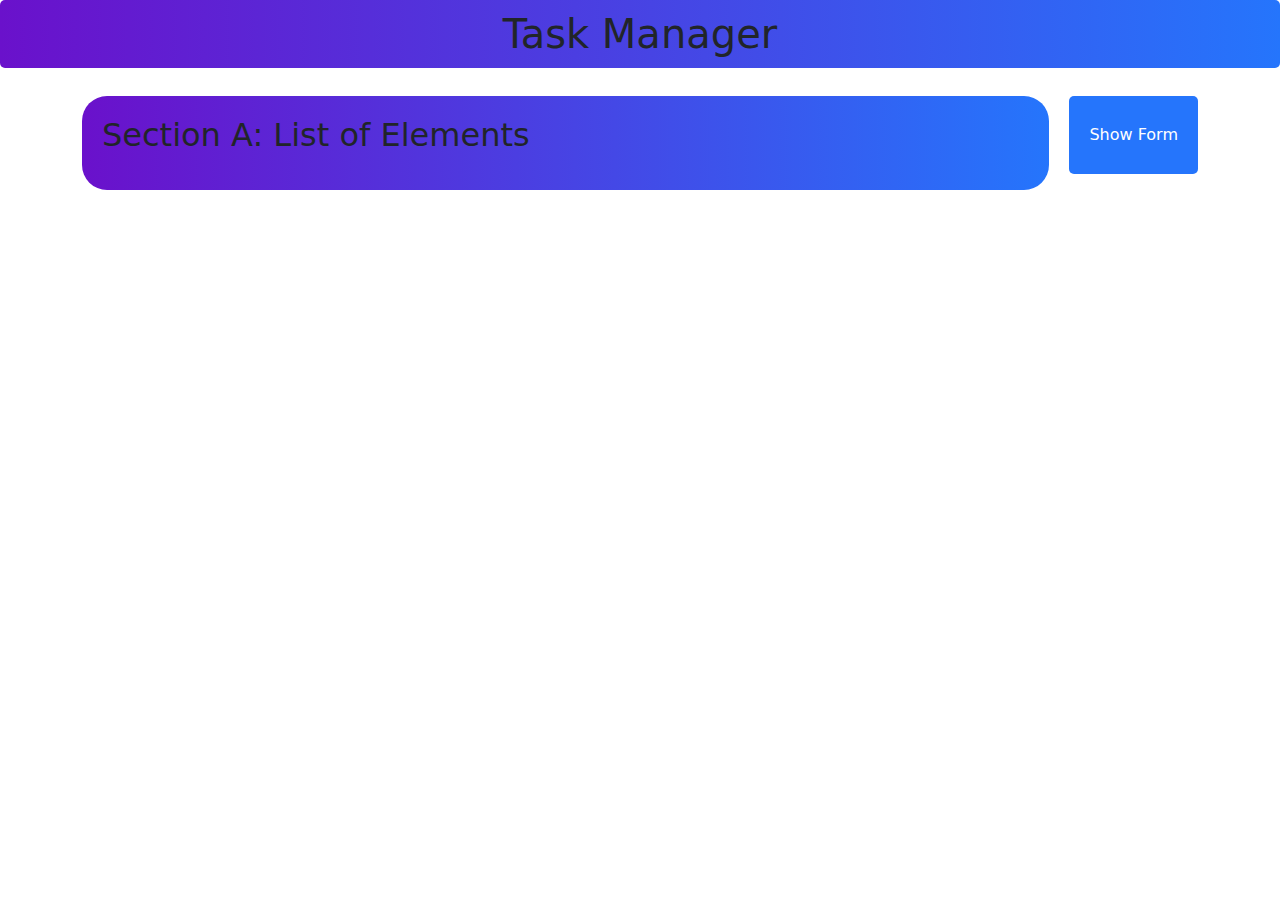
==== index.html @ 582bb1d3 "Session 2" ====
<!DOCTYPE html>
<html lang="en">
<head>
    <meta charset="UTF-8">
    <meta name="viewport" content="width=device-width, initial-scale=1.0">
    <title>Document</title>
    <!-- Link to custom styles -->
    <link rel="stylesheet" href="./styles/mystyles.css">
    <!-- Bootstrap CSS for styling -->
    <link href="https://cdn.jsdelivr.net/npm/bootstrap@5.3.3/dist/css/bootstrap.min.css" rel="stylesheet" integrity="sha384-QWTKZyjpPEjISv5WaRU9OFeRpok6YctnYmDr5pNlyT2bRjXh0JMhjY6hW+ALEwIH" crossorigin="anonymous">
</head>
<body>
    <h1 class="title">Task Manager</h1>
    <div class="container">
        <!-- Section A displays the list of tasks -->
        <div id="section-a">
            <h2>Section A: List of Elements</h2>
            <ul id="element-list">
                <!-- Dynamically added list items will appear here -->
            </ul>
        </div>
        <!-- Button to toggle the visibility of the form -->
        <button id="toggle-form-btn" class="btn btn-info mb-3">Show form</button>

        <!-- Section B contains the form for adding new tasks -->
        <div id="section-b"><!--Refer to the css file for more information (this is where i set the form to be hidden when the page loads, the default behvaior uis to have it shown)-->
            <h2>Title of Task</h2>
            <form id="add-element-form">
                <!-- Input field for the task name -->
                <input type="text" id="new-element" class="form-control mb-2" placeholder="What is the task?" required>

                <!-- Textarea for the task description -->
                <textarea rows="3" id="new-description" class="form-control mb-2" placeholder="Enter description of task?" required></textarea>

                <!-- Input field for the task start date -->
                <input type="date" id="task-start-date" class="form-control mb-2" required>

                <!-- Dropdown for selecting the task status -->
                <select id="task-status" class="form-control mb-2" required>
                    <option value="">Select status</option>
                    <option value="generating_coa">Generating COA</option>
                    <option value="coa_chosen">COA Chosen</option>
                    <option value="in_progress">In Progress</option>
                    <option value="completed">Completed</option>
                </select>

                <!-- Input field for the task budget -->
                <input type="number" id="task-budget" class="form-control mb-2" placeholder="Enter budget in USD" required min="0">

                <!-- Input field for selecting a color associated with the task -->
                <input type="color" id="new-color" class="form-control form-control-color mb-2" required>

                <!-- Submission button for the form -->
                <button class="btn btn-primary" type="submit">Add to List</button>
            </form>
        </div>
    </div>

    <!-- jQuery library -->
    <script src="https://code.jquery.com/jquery-3.7.1.min.js" crossorigin="anonymous"></script>
    <script>
        // Script executes after the DOM is fully loaded
        document.addEventListener('DOMContentLoaded', function() {
            const formSection = document.getElementById('section-b');
            const toggleButton = document.getElementById('toggle-form-btn');

            // Check the initial visibility from the computed style
            const isFormInitiallyVisible = window.getComputedStyle(formSection).display !== 'none';

            // Set the initial state of the form and button text based on the CSS
            formSection.style.display = isFormInitiallyVisible ? 'block' : 'none';
            toggleButton.textContent = isFormInitiallyVisible ? 'Hide Form' : 'Show Form';
            // Handles the form submission
            function handleFormSubmit(event) {
                event.preventDefault(); // Prevents the default form submission behavior
                //Form submission Logic which basically means this is what we want to happen here
                const newElementInput = document.getElementById('new-element');
                const newDescriptionInput = document.getElementById('new-description');
                const startDateInput = document.getElementById('task-start-date');
                const statusInput = document.getElementById('task-status');
                const budgetInput = document.getElementById('task-budget');

                // Validates that all fields are filled in
                if (!newElementInput.value.trim() || !newDescriptionInput.value.trim() || 
                !startDateInput.value || !statusInput.value || !budgetInput.value) {
                    alert('Please fill in all fields correctly.');
                    return;
                }

                // Ensures the budget is a positive number
                if (parseFloat(budgetInput.value) < 0) {
                    alert('Please enter a valid budget (positive number).');
                    return;
                }

                // Adds the new task to the list in Section A
                const list = document.getElementById('element-list');
                const listItem = document.createElement('li');
                listItem.classList.add("list-group-item");
                listItem.innerHTML = `<strong>${newElementInput.value.trim()}</strong>: ${newDescriptionInput.value.trim()}<br>
                                    Start Date: ${startDateInput.value}<br>
                                    Status: ${statusInput.options[statusInput.selectedIndex].text}<br>
                                    Budget: $${budgetInput.value}`;
                list.appendChild(listItem);

                // Clears the input fields after submission
                newElementInput.value = '';
                newDescriptionInput.value = '';
                startDateInput.value = '';
                statusInput.selectedIndex = 0;
                budgetInput.value = '';
            }

            // Toggles the form's visibility on double-click
            function toggleForm() {
                const formSection = document.getElementById('section-b');
                formSection.style.display = formSection.style.display === 'none' ? 'block' : 'none';
                document.getElementById('toggle-form-btn').textContent = formSection.style.display === 'block' ? 'Hide Form' : 'Show Form';
            }

            // Attaches event listeners for form submission and form toggle
            document.getElementById('add-element-form').addEventListener('submit', handleFormSubmit);
            document.getElementById('toggle-form-btn').addEventListener('click', toggleForm);
        });
    </script>
</body>
</html>
---- styles/mystyles.css ----
body {
    font-family: Arial, sans-serif;
    margin: 0;
    padding: 0;
    box-sizing: border-box;
}
.container {
    display: flex;
    flex-direction: row;
    justify-content: space-between;
    padding: 20px;
}
#section-a, #section-b {
    flex: 1; /* Makes both sections take up equal space */
    padding: 20px;
    border-radius:25px;

}
#section-a {
    margin-right: 20px; /* ---------------Adds some space between the sections ---------------*/
}
ul {
    list-style-type: none;
    padding: 0;
}

input[type="text"] {
    padding: 10px;
    margin-bottom: 10px;
    width: calc(100% - 22px); /* Adjusts input width to fit its container */
    border-radius: 5px;
    border: 1px solid #ccc;
}


/* ---------------------Everything below here is for styling the page using bootstrap-------------------- */ 
/* Custom list item styling */
#element-list li {
    background-color: #f8f9fa; /* Light grey background, for example */
    border-left: 5px solid #007bff; /* Add a blue accent border to the left */
    margin-bottom: 10px;
    padding: 10px;
    border-radius: 5px;
}

/* Custom form input styling */
#add-element-form input[type="text"] {
    border: 2px solid #007bff; /* Blue border for the input */
}

/* Custom button styling */
#add-element-form button{ 
    background-color:#2575fc; /* Bootstrap success color for the button */
    border-color: #2575fc; /* Ensure the border matches */
}
/* Button hover effect */
#add-element-form button:hover {
    background-color: #218838; /* Darker green on hover */
    border-color: #1e7e34;
}


/*------------------below is adding texture and stykle--------------------------*/ 
/* Text color */
h2 {
    color: #007bff; /* Bootstrap primary blue */
}

/* Background color for Section A */
#section-a {
    background-image: linear-gradient(to right, #6a11cb 0%, #2575fc 100%);
    /* Light gray */
}

/* Background color for list items */
#element-list li {
    background-color: #ffffff; /* White */
    border-left: 5px solid #007bff; /* Blue accent border */
}


/* Button background color */
button {
    background-color: #2575fc; /* Blue surrounding around button */
    color: #ffffff; /* White text */
}
/* Body background texture */
body {
    background-image: url('https://images.pixexid.com/3d-geometric-wallpaper-abstract-white-hexagon-pattern-hexagonal-texture-backgr-dozbebiy.webp?h=700&q=70');
    background-size: cover; /* Cover the entire page */
    background-position: center; /* Center the background image */
}

/* Gradient background for Section B */
#section-b {
    background-image: linear-gradient(to right, #6a11cb 0%, #2575fc 100%);
    color: #0b0a0a; /* Ensure text ------------Title of Task-----is readable on the gradient */
    display: none; /* Hide the form when page loads*/
    
}
@media (max-width: 768px) {
    /* Adjust background and text colors for smaller screens */
    #section-a, #section-b {
        background-color: #ffffff; 
        /* Lighter background for readability */
    }
}
h1{
    background-image: linear-gradient(to right, #6a11cb 0%, #2575fc 100%);
    
    color: #080809; /* White text color for contrast */
    padding: 10px; /* Add some padding around the text */
    border-radius: 5px; /* Optional: rounds the corners of the background */
    text-align: center; /* Center-align the text */
    margin-bottom: 20px; /* Add some space below the heading */
}

/*This area ois for the description box */
/* Bubbly Description Box */
#new-description {
    border-radius: 25px; /* Rounded edges for a bubbly look */
    padding: 15px; /* More padding for a spacious feel */
    border: 2px solid #007bff; /* Solid border with a color of your choice */
    box-shadow: 0 4px 8px rgba(0, 0, 0, 0.1); /* Soft shadow for a lifted effect */
    transition: all 0.3s ease; /* Smooth transition for focus effect */
}

#new-description:focus {
    box-shadow: 0 6px 12px rgba(0, 0, 0, 0.2); /* More pronounced shadow on focus */
    outline: none; /* Remove default focus outline */
    border-color: #0056b3; /* Darker border on focus for contrast */
}

/*----------------------------This section is for styling the show/shide button------------------------------------*/
#toggle-form-btn {
    background-color: #2575fc; /* Blue button background */
    color: white; /* White text */
    font-size: 16px; /* Larger font size */
    padding: 20px 20px; /* Padding for a larger button */
    border: none; /* Remove default border */
    border-radius: 5px; /* Rounded corners */
    cursor: pointer; /* Cursor changes to a hand icon when hovered */
    transition: background-color 0.3s, transform 0.2s; /* Smooth background color transition and transform */
}

#toggle-form-btn:hover {
    background-color: #45a049; /*  shade of green when hovered */
    transform: scale(1.05); /* Slightly increase the size when hovered */
}

#toggle-form-btn:active {
    transform: scale(0.95); /* Slightly decrease the size when clicked */
}
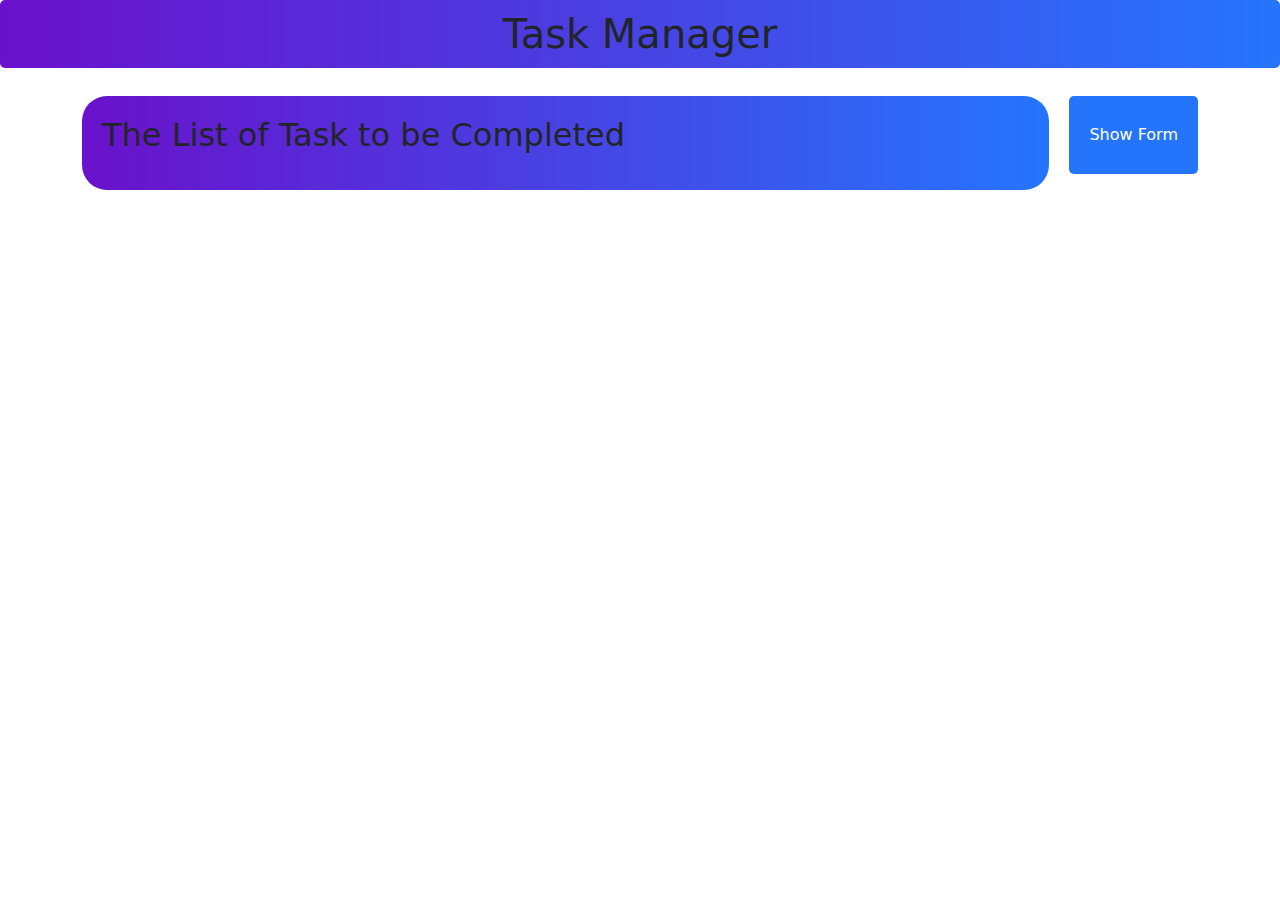
==== commit d8695dc9: "Updated the names of the list" ====
--- a/index.html
+++ b/index.html
@@ -14,13 +14,13 @@
     <div class="container">
         <!-- Section A displays the list of tasks -->
         <div id="section-a">
-            <h2>Section A: List of Elements</h2>
+            <h2>The List of Task to be Completed</h2>
             <ul id="element-list">
                 <!-- Dynamically added list items will appear here -->
             </ul>
         </div>
         <!-- Button to toggle the visibility of the form -->
-        <button id="toggle-form-btn" class="btn btn-info mb-3">Show form</button>
+        <button id="toggle-form-btn" class="btn btn-info mb-3">Click for More</button>
 
         <!-- Section B contains the form for adding new tasks -->
         <div id="section-b"><!--Refer to the css file for more information (this is where i set the form to be hidden when the page loads, the default behvaior uis to have it shown)-->
